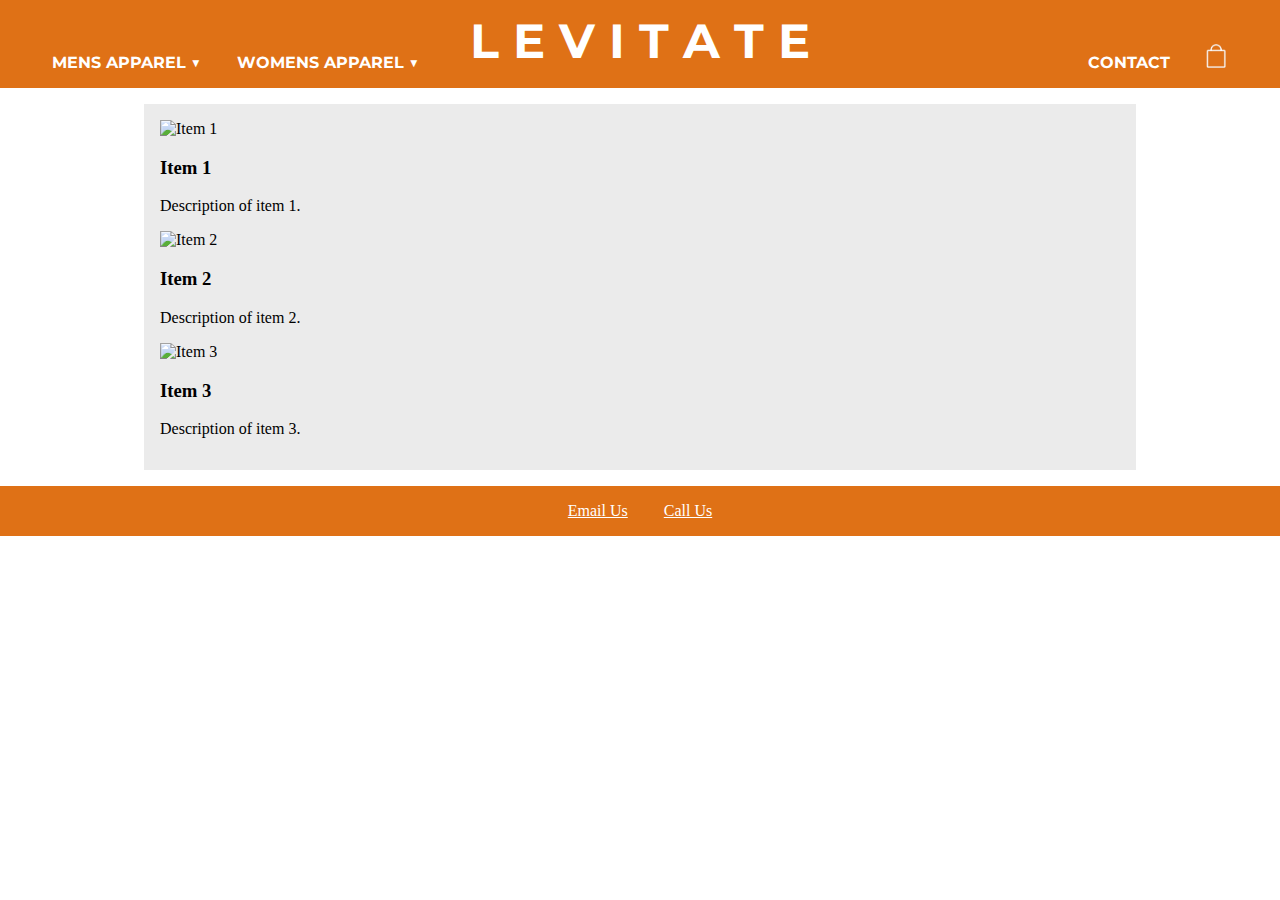
==== index.html @ ece7d3b0 "LevitateFitness" ====
<!DOCTYPE html>
<html lang="en">
<head>
    <link rel="preconnect" href="https://fonts.googleapis.com">
    <link rel="preconnect" href="https://fonts.gstatic.com" crossorigin>
    <link href="https://fonts.googleapis.com/css2?family=Montserrat&display=swap" rel="stylesheet">
    <link rel="stylesheet" href="styles.css">
    <meta charset="UTF-8">
    <meta http-equiv="X-UA-Compatible" content="IE=edge">
    <meta name="viewport" content="width=device-width, initial-scale=1.0">
    <title>Levitate Fitness</title>
</head>
<body>
    <header>
        <nav>
            <div class="left">
                <a href="#men">Mens Apparel ▼</a> 
                <a href ="#women">Womens Apparel ▼</a>
            </div>
            <div class="right">
                <a href="#contact">Contact</a>
                <a href="#cart"><img src="images/clean-bag.png" alt="Shop Cart"/> </a>
            </div>
        </nav>
        <h1>L E V I T A T E</h1>
    </header>
    <main>
        <div class="item">
            <img src="item1.jpg" alt="Item 1">
            <h3>Item 1</h3>
            <p>Description of item 1.</p>
        </div>
        <div class="item">
            <img src="item2.jpg" alt="Item 2">
            <h3>Item 2</h3>
            <p>Description of item 2.</p>
        </div>
        <div class="item">
            <img src="item3.jpg" alt="Item 3">
            <h3>Item 3</h3>
            <p>Description of item 3.</p>
        </div>
    </main>
    <footer><a href="mailto:levitatefitness@gmail.com">Email Us</a> <a href="tel:123456789">Call Us</a></footer>
    
</body>
</html>
---- styles.css ----
body {
    font-family: 'Times New Roman', Times, serif;
    margin: 0;
}
header{
    background-color: #df7116;
    color: #fff;
    position: relative;
    padding: 20px;
    height: 3rem;
}

header h1{
    font-family: 'Montserrat';
    font-size: 3rem;
    position: absolute;
    top: 10%;
    left: 50%;
    transform: translate(-50%, -50%);
}
header>nav>.left{
    position: absolute;
    bottom: 0;
    padding: 0 0 1rem 1rem; 
}
header>nav>.right{
    position: absolute;
    bottom: 0;
    right:3%;
    padding: 0 0 1rem 1rem; 
}
header>nav>.right>a>img{
    height: 1.5rem;
    width: auto;
    max-height: 100%;
}

header nav a {
    font-family: 'Montserrat';
    font-weight: bold;
    text-transform: uppercase;
    color: white;
    background-color: #df7116;
    text-decoration: none;
    padding: 1rem;
    position: relative;
}

header nav a:before {
    content: '';
    position: absolute;
    width: 0;
    height: 2px;
    background: #ebebeb;
    left: 0;
    bottom: 0;
    transition: all 0.2s;
}
header nav a:hover:before {
    width: 100%;
}

main{
    background-color: #ebebeb;
    padding: 1rem;
    max-width: 60rem;
    margin: 1rem auto;
}
h2{
    background-color: #df7116;
    color: #fff;
    padding: 1rem;
    margin: 0 0 1rem;
}
article{
    background-color: #fff;
    padding: 1rem;
    margin: 1rem 0;
}
article>img{
    max-width: 100%;
    width: 30rem;
    float: left;
    margin: 0 1rem 1rem 0;
}
article>.image-only{
    float: none;
    margin: 0;
    width: 100%;
}
article>footer{
    font-style: italic;
    font-weight: 900;
}
article>footer span{
    color: #df7116;
    font-size: 1.25rem;
}
body>footer{
    background-color: #df7116;
    color: #fff;
    padding: 1rem;
    text-align: center;
}
body>footer>a{
    color: #fff;
    margin: 1rem;
}
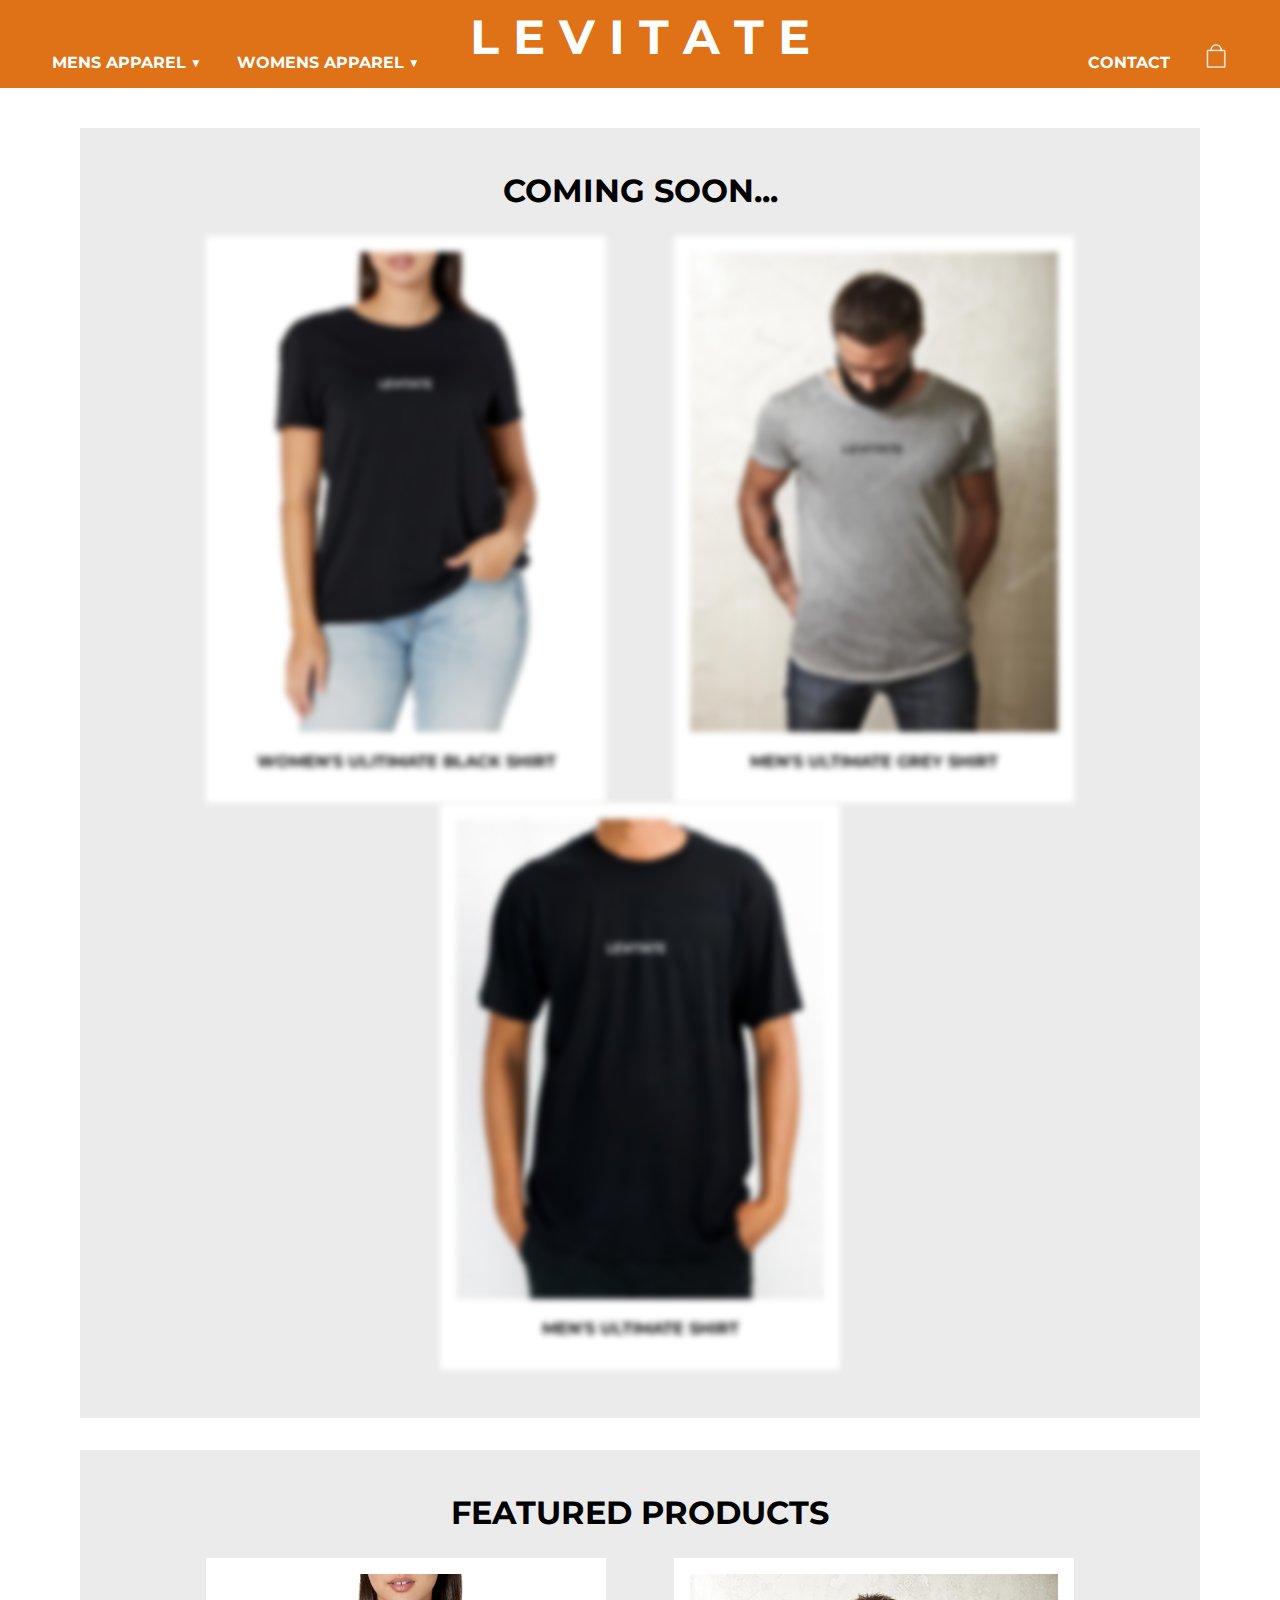
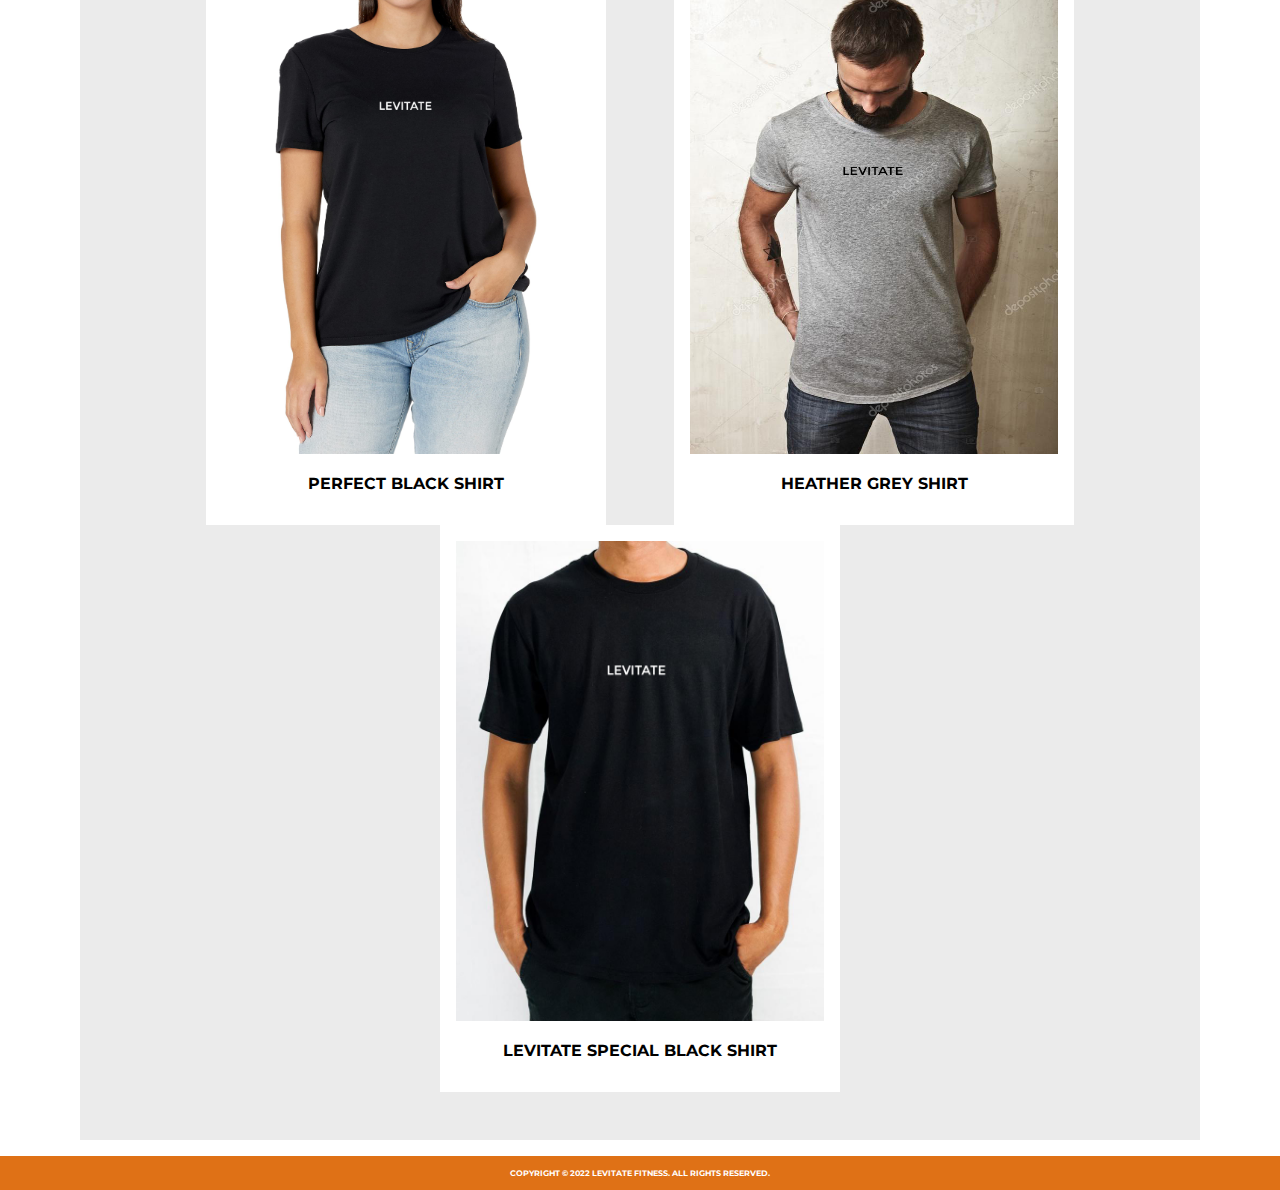
==== commit f25b8960: "Levitate Fitness Finished" ====
--- a/index.html
+++ b/index.html
@@ -1,6 +1,15 @@
 <!DOCTYPE html>
 <html lang="en">
 <head>
+    <link rel="apple-touch-icon" sizes="180x180" href="images/apple-touch-icon.png">
+    <link rel="icon" type="image/png" sizes="32x32" href="images/favicon-32x32.png">
+    <link rel="icon" type="image/png" sizes="16x16" href="images/favicon-16x16.png">
+    <link rel="manifest" href="images/site.webmanifest">
+    <link rel="mask-icon" href="images/safari-pinned-tab.svg" color="#5bbad5">
+    <link rel="shortcut icon" href="images/favicon.ico">
+    <meta name="msapplication-TileColor" content="#da532c">
+    <meta name="msapplication-config" content="images/browserconfig.xml">
+    <meta name="theme-color" content="#ffffff">
     <link rel="preconnect" href="https://fonts.googleapis.com">
     <link rel="preconnect" href="https://fonts.gstatic.com" crossorigin>
     <link href="https://fonts.googleapis.com/css2?family=Montserrat&display=swap" rel="stylesheet">
@@ -14,34 +23,54 @@
     <header>
         <nav>
             <div class="left">
-                <a href="#men">Mens Apparel ▼</a> 
-                <a href ="#women">Womens Apparel ▼</a>
+                <a href="men.html">Mens Apparel ▼</a> 
+                <a href ="women.html">Womens Apparel ▼</a>
             </div>
             <div class="right">
-                <a href="#contact">Contact</a>
-                <a href="#cart"><img src="images/clean-bag.png" alt="Shop Cart"/> </a>
+                <a href="contact.html">Contact</a>
+                <a href="cart.html"><img src="images/clean-bag.png" alt="Shop Cart"> </a>
             </div>
+            <a href ="index.html"><h1>L E V I T A T E</h1></a>
         </nav>
-        <h1>L E V I T A T E</h1>
     </header>
-    <main>
-        <div class="item">
-            <img src="item1.jpg" alt="Item 1">
-            <h3>Item 1</h3>
-            <p>Description of item 1.</p>
-        </div>
-        <div class="item">
-            <img src="item2.jpg" alt="Item 2">
-            <h3>Item 2</h3>
-            <p>Description of item 2.</p>
-        </div>
-        <div class="item">
-            <img src="item3.jpg" alt="Item 3">
-            <h3>Item 3</h3>
-            <p>Description of item 3.</p>
-        </div>
-    </main>
-    <footer><a href="mailto:levitatefitness@gmail.com">Email Us</a> <a href="tel:123456789">Call Us</a></footer>
-    
+<main>
+    <section>
+    <h2>Coming Soon...</h2>
+    <div class="soon">
+        <img src="images/girl-black-L.png" alt="">
+        <h3>Women's Ulitimate Black Shirt</h3>
+    </div>
+    <div class="soon">
+        <img src="images/grey-shirt-L.png" alt="">
+        <h3>Men's Ultimate Grey Shirt</h3>
+    </div>
+    <div class="soon">
+        <img src="images/black-shirt-L.png" alt="">
+        <h3>Men's Ultimate Shirt</h3>
+    </div>
+    </section>
+
+    <section class="featured">
+    <h2>Featured Products</h2>
+    <div class="images">
+        <img src="images/girl-black-L.png" alt="">
+        <h3>Perfect Black Shirt</h3>
+    </div>
+    <div class="images">
+        <img src="images/grey-shirt-L.png" alt="">
+        <h3>Heather Grey Shirt</h3>
+    </div>
+    <div class="images">
+        <img src="images/black-shirt-L.png" alt="">
+        <h3>Levitate Special Black Shirt</h3>
+    </div>
+</section>
+</main>
+
+    <div class="footershop">
+        <footer>
+            <p>Copyright © 2022 Levitate Fitness. All rights reserved.</p>
+        </footer>
+    </div>
 </body>
 </html>--- a/styles.css
+++ b/styles.css
@@ -1,3 +1,5 @@
+
+/*For Header On Each Page*/
 body {
     font-family: 'Times New Roman', Times, serif;
     margin: 0;
@@ -5,16 +7,21 @@
 header{
     background-color: #df7116;
     color: #fff;
-    position: relative;
+    position: fixed;
+    top: 0;
+    left: 0;
+    right: 0;
+    z-index: 1000;
     padding: 20px;
     height: 3rem;
 }
 
-header h1{
+h1{
     font-family: 'Montserrat';
     font-size: 3rem;
-    position: absolute;
-    top: 10%;
+    color: #fff;
+    position: absolute;
+    top: 5%;
     left: 50%;
     transform: translate(-50%, -50%);
 }
@@ -35,7 +42,7 @@
     max-height: 100%;
 }
 
-header nav a {
+header nav div a {
     font-family: 'Montserrat';
     font-weight: bold;
     text-transform: uppercase;
@@ -46,7 +53,7 @@
     position: relative;
 }
 
-header nav a:before {
+header nav div a:before {
     content: '';
     position: absolute;
     width: 0;
@@ -59,50 +66,305 @@
 header nav a:hover:before {
     width: 100%;
 }
-
-main{
+/*End of Heading*/
+section{
+    text-align: center;
     background-color: #ebebeb;
     padding: 1rem;
-    max-width: 60rem;
+    padding-bottom: 3rem;
+    max-width: 85%;
+    height: fit-content;
     margin: 1rem auto;
-}
+    margin-top: 8rem;
+}
+.footer{
+    font-family: 'Montserrat';
+    font-weight: bold;
+    font-size: .5rem;
+    text-transform: uppercase;
+    background-color: #df7116;
+    color: #fff;
+    padding: .25rem;
+    text-align: center;
+    position: absolute;
+    bottom: 0;
+    left: 0;
+    right: 0;
+    max-width: 100%
+
+}
+.footershop{
+    font-family: 'Montserrat';
+    font-weight: bold;
+    text-transform: uppercase;
+    font-size: .5rem;
+    background-color: #df7116;
+    color: #fff;
+    padding: .25rem;
+    text-align: center;
+    position: relative;
+    bottom: 0;
+    left: 0;
+    right: 0;
+    max-width: 100%
+    
+}
+/*For Contact Us Form*/
+form {
+    text-align: center;
+    padding: 10px;
+  }
+  form>.M{
+    padding: 10px;
+    display: block;
+    margin: 0 auto;
+}
+#name, #email {
+  margin-right: 17px;
+  margin-left: 17px;
+}
+input[type=text]{
+    width: 174px;
+    height:50px;
+    border: 1px solid black;
+    font-family: 'Montserrat';
+}
+textarea {  
+    height: 20rem;
+    width: 24.5rem;
+    font-family: 'Montserrat';
+    border: 1px solid black;
+}
+input[type=submit] {
+    width: 25rem;
+    height: 3rem;
+    font-family: 'Montserrat';
+    font-size: 1.5rem;
+    font-weight: bold;
+    color: white;
+    border: 1px solid #df7116;
+    background-color: #df7116;
+    transition: all 1s;
+    background-image: linear-gradient(to right, #df7116 0%, white 50%, #df7116 100%);
+    background-size: 200% 100%;
+    background-position: left bottom;
+  }
+  input[type=submit]:hover {
+    color: white;
+    background-color: white;
+    background-position: right bottom;
+  }
+  /*For Contact Us Form H1*/
+  section>p{
+    font-family: 'Montserrat';
+    font-size: 0.75rem;
+    font-weight: bold;
+    text-transform: uppercase;
+    color: black;
+  }
+.contacth{
+    font-family: 'Montserrat';
+    font-weight: bold;
+    text-transform: uppercase;
+    text-align: center;
+}
+#notification{
+    font-family: 'Montserrat';
+    font-size: 1rem;
+    font-weight: bold;
+    text-transform: uppercase;
+    color: black;
+}
+/*End of Contact Us Form*/
+
+/*Heading for front men and womens page*/
 h2{
-    background-color: #df7116;
-    color: #fff;
-    padding: 1rem;
-    margin: 0 0 1rem;
-}
-article{
-    background-color: #fff;
-    padding: 1rem;
-    margin: 1rem 0;
-}
-article>img{
-    max-width: 100%;
-    width: 30rem;
-    float: left;
-    margin: 0 1rem 1rem 0;
-}
-article>.image-only{
-    float: none;
-    margin: 0;
-    width: 100%;
-}
-article>footer{
-    font-style: italic;
-    font-weight: 900;
-}
-article>footer span{
-    color: #df7116;
-    font-size: 1.25rem;
-}
-body>footer{
-    background-color: #df7116;
-    color: #fff;
-    padding: 1rem;
-    text-align: center;
-}
-body>footer>a{
-    color: #fff;
-    margin: 1rem;
+    font-family: 'Montserrat';
+    font-size: 2rem;
+    font-weight: bold;
+    text-transform: uppercase;
+    color: black;
+    text-align:center;
+}
+
+/*images for pages*/
+h3{
+    font-family: 'Montserrat';
+    font-size: 1rem;
+    font-weight: bold;
+    text-transform: uppercase;
+    color: black;
+    text-align:center; 
+}
+.images{
+    background-color: white;
+    padding: 1rem;
+    display: inline-block;
+    margin-right: 2rem;
+    margin-left: 2rem;
+    vertical-align: top;
+    justify-content: center;
+    transition: transform 0.5s ease-in-out;
+}
+.images:hover {
+    transform: scale(1.05);
+ }
+img{
+    width: 23rem;
+    height:30rem;
+}
+
+/*Home Page Coming Soon*/
+
+.soon{
+    background-color: white;
+    padding: 1rem;
+    display: inline-block;
+    margin-right: 2rem;
+    margin-left: 2rem;
+    vertical-align: top;
+    justify-content: center;
+    filter: blur(3px);
+    transition: transform 0.5s, filter 0.5s ease-in-out;
+}
+.soon:hover {
+    transform: scale(1.05);
+    filter: blur(0px);
+}
+
+/*Home Page Featured Main*/
+
+.featured{
+    text-align: center;
+    background-color: #ebebeb;
+    padding: 1rem;
+    padding-bottom: 3rem;
+    max-width: 85%;
+    height: fit-content;
+    margin: 1rem auto;
+    margin-top: 2rem;
+}
+
+/*NoTitle Main*/
+.notitle{
+    text-align: center;
+    background-color: #ebebeb;
+    padding: 1rem;
+    padding-top: 3rem;
+    padding-bottom: 3rem;
+    max-width: 85%;
+    height: fit-content;
+    margin: 1rem auto;
+    margin-top: 2rem;
+}
+
+/*Shopping Cart*/
+.first{
+    height: 100px;
+    width: 100px;
+}
+.but{
+    height: 3rem;
+    font-family: 'Montserrat';
+    font-size: 1.5rem;
+    font-weight: bold;
+    text-decoration: none;
+    color: white;
+    border: 1px solid #df7116;
+    background-color: #df7116;
+    transition: all 1s;
+    padding: 0.25rem 2rem 0.25rem 2rem;
+    background-image: linear-gradient(to right, #df7116 0%, white 50%, #df7116 100%);
+    background-size: 200% 100%;
+    background-position: left bottom;
+  }
+.but:hover {
+    color: white;
+    background-color: white;
+    background-position: right bottom;
+  }
+  @media only screen and (max-width: 600px) {
+    /* styles for screens with a maximum width of 600px */
+  
+    /* For Header On Each Page */
+    header {
+      /* reduce the height of the header */
+      height: 4rem;
+    }
+  
+    /* reduce the size of the header title */
+    h1 {
+      font-size: 2rem;
+    }
+  
+    /* reduce the padding on the left and right navigation links */
+    header nav div a {
+        font-size: .75rem;
+      padding: 0.5rem;
+    }
+  
+    /* reduce the size of the shopping cart icon */
+    header nav .right a img {
+      height: 1rem;
+    }
+  
+    /* reduce the size of the textarea in the contact form */
+    form .M textarea {
+      height: 10rem;
+      width: 12.5rem;
+    }
+  
+    /* reduce the size of the submit button in the contact form */
+    form .actions input[type="submit"] {
+      width: 12.5rem;
+      height: 1.5rem;
+      font-size: 1rem;
+    }
+  
+    /* reduce the margin on the images on the product pages */
+    .images {
+      margin-right: 1rem;
+      margin-left: 1rem;
+    }
+  
+    /* reduce the size of the images on the product pages */
+    .images img {
+      width: 11.5rem;
+      height: 15rem;
+    }
+  
+    /* reduce the margin on the "Coming Soon" images on the homepage */
+    .soon {
+      margin-right: 1rem;
+      margin-left: 1rem;
+    }
+  
+    /* reduce the size of the "Coming Soon" images on the homepage */
+    .soon img {
+      width: 11.5rem;
+      height: 15rem;
+    }
+  
+    /* reduce the width of the main section on the homepage */
+    .featured,
+    .notitle {
+      max-width: 75%;
+    }
+  
+    /* reduce the size of the image in the shopping cart */
+    .first {
+      height: 50px;
+      width: 50px;
+    }
+    /*reduce the size of the headers under the images */
+    h3{
+        font-size: .65rem;
+    /*reduce the size of the footers*/
+    }
+    .footer{
+        padding: .1rem;
+    }
+    .footershop{
+        padding: .1rem;
+    }
 }